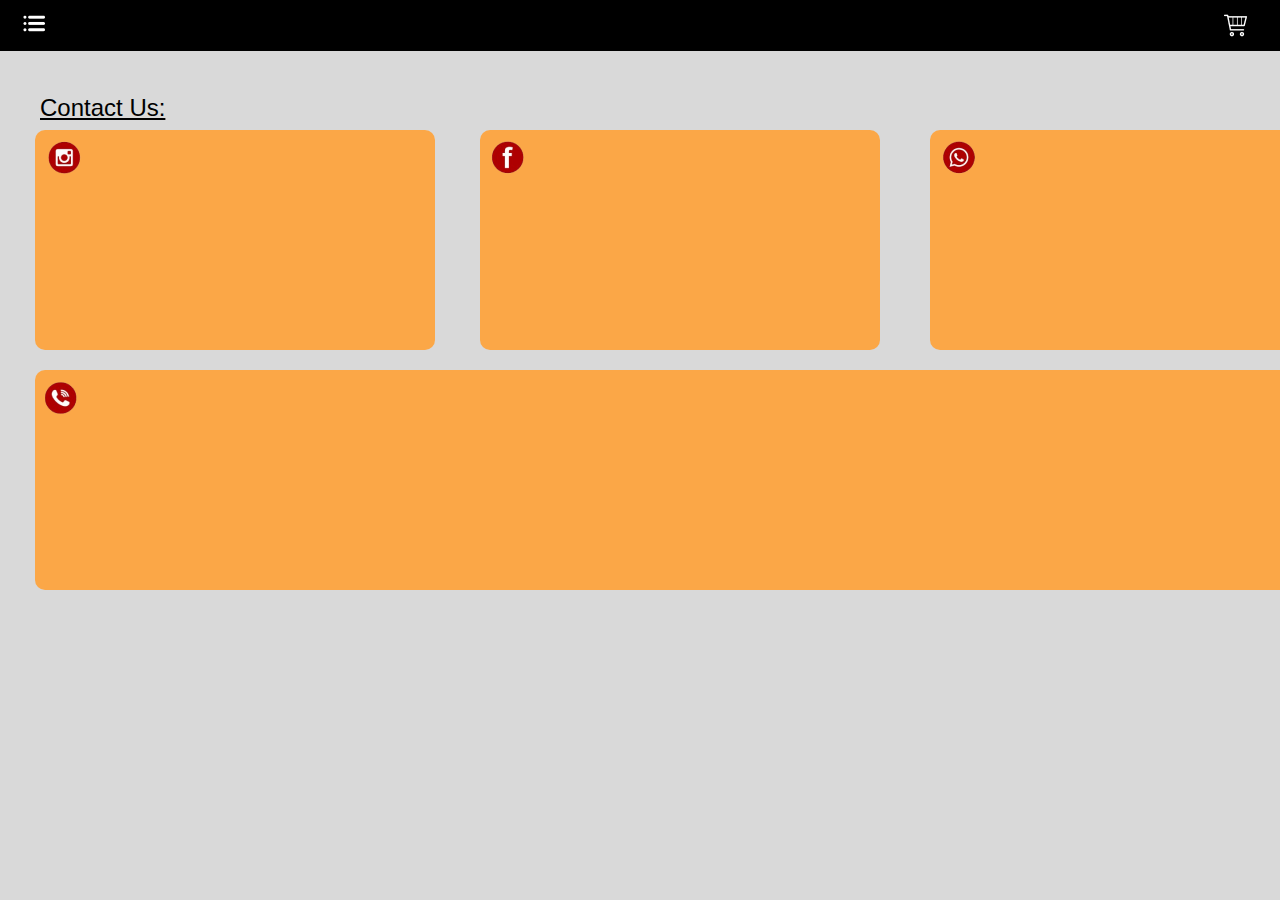
==== ict project/contact.html @ 2a140f26 "Add files via upload" ====
<!DOCTYPE html>
<html lang="en">

<head>
    <meta charset="UTF-8">
    <meta name="viewport" content="width=device-width, initial-scale=1.0">
    <link rel="stylesheet" href="styles.css">
    <title>Foodie Express</title>
</head>

<header>
  <img src="menu.png" style=" padding-left: 10px; cursor: pointer;" onclick="openNav()" >
  <a href="cart.html"><img src="cart.png" class="cart"></a>
</header>
<body>

  <p class="carttitle" style="left: 40px; top: 70px;">Contact Us:</p>

  <div class="box4" style="top: 120px; left: 25px;">
    <img src="insta.png">
  </div>

  <div class="box4" style="top:120px; left:470px;">
    <img src="facebook.png">
  </div>

  <div class="box4" style="top:120px; left:920px;">
    <img src="whatsapp.png">
</div>

<div class="box3" style="top:360px; left:25px">
    <img src="number.png">
</div>

    <div id="mySidenav" class="sidenav">
        <a href="javascript:void(0)" class="closebtn" onclick="closeNav()">&times;</a>
        <a href="index.html">Home</a>
        <a href="cart.html">Cart</a>
        <a href="about.html">About Us</a>
        <a href="contact.html">Contact Us</a>
      </div>

      <script>
        function openNav() {
          document.getElementById("mySidenav").style.width = "250px";
        }
        
        function closeNav() {
          document.getElementById("mySidenav").style.width = "0";
        }
        </script>

</body>

</html>
---- ict project/styles.css ----
body {
    font-family: 'Arial', sans-serif;
    margin: 0;
    padding: 0;
    background-color: #D9D9D9;
}

header {
    background-color: #000000;
    color: white;
    padding: 2px;
}
hr{
  height:3px;
  border-width:0;
  background-color:#000000;
  position: relative;
}

.align-left{
 margin-right: 95%;
}
.align-right{
    margin-left: 95%
}
.column {
    float: right;
    width: 20%;
    padding: 10px;
  }
  .banner{
    padding-left: 100px;
  }
  .cart{
    position: absolute;
    right: 20px;
  }
  .titlename{
    color: #000;
    font-family:Impact, Haettenschweiler, 'Arial Narrow Bold', sans-serif;
    font-size: 25px;
    font-style: normal;
    font-weight: 500;
    line-height: normal;
    position: absolute;
    top: 60px;
    right: 1200px;
  }
  .subtitletext{
    color: #000;
    font-family: Kameron;
    font-size: 20px;
    font-style: normal;
    font-weight: 700;
    line-height: normal;
    position: absolute;
    top: 100px;
    right: 1180px;
  }
  .subtitletext2{
    color: #000;
    font-family: Kameron;
    font-size: 20px;
    font-style: normal;
    font-weight: 700;
    line-height: normal;
    position: absolute;
    top: 120px;
    right: 1180px;
  }
 .todaysdeals{
    color: #000;
    font-family:Impact, Haettenschweiler, 'Arial Narrow Bold', sans-serif;
    font-size: 24px;
    font-style: normal;
    font-weight: 300;
    line-height: normal;
    position: absolute;
    right: 1200px; 
    top:295px;
 }
.deal1{
    padding-top: 45px;
    padding-left: 30px;
    padding-right: 190px;
}
.deal2{
    padding-right: 190px;
}
.prices{
    color: #000;
    font-size: 14px;
    font-style: normal;
    font-weight: 900;
    line-height: normal;
    position: absolute;
}



.sidenav {
  height: 100%;
  width: 0;
  position: fixed;
  z-index: 1;
  top: 0;
  left: 0;
  background-color: #000000;
  overflow-x: hidden;
  transition: 0.5s;
  padding-top: 60px;
}

.sidenav a {
  padding: 8px 8px 8px 32px;
  text-decoration: none;
  font-size: 25px;
  color: #e7e5e5;
  display: block;
  transition: 0.3s;
}

.sidenav a:hover {
  color: #f1f1f1;
}

.sidenav .closebtn {
  position: absolute;
  top: 0;
  right: 25px;
  font-size: 36px;
  margin-left: 50px;
}

@media screen and (max-height: 450px) {
  .sidenav {padding-top: 15px;}
  .sidenav a {font-size: 18px;}
}

.carttitle{
color: #000;
font-family:Impact, Haettenschweiler, 'Arial Narrow Bold', sans-serif;
font-size: 24px;
font-style: normal;
font-weight: 500;
line-height: normal;
text-decoration-line: underline;
position: absolute;
}

.box1 {
  background-color: #FBA747;
  width: 700px;
  height: 350px;
  padding: 10px;
  margin: 10px;
  border-radius: 10px;
  position: absolute; 
  font-family: Impact, Haettenschweiler, 'Arial Narrow Bold', sans-serif;
}
.box2 {
  background-color: #FBA747;
  width: 350px;
  height: 500px;
  padding: 10px;
  margin: 10px;
  border-radius: 10px;
  position: absolute; 
  font-family: Impact, Haettenschweiler, 'Arial Narrow Bold', sans-serif;
}
.box3 {
  background-color: #FBA747;
  width: 1280px;
  height: 200px;
  padding: 10px;
  margin: 10px;
  border-radius: 10px;
  position: absolute; 
  font-family: Impact, Haettenschweiler, 'Arial Narrow Bold', sans-serif;
  font-size: 25px;
}
.box4 {
  background-color: #FBA747;
  width: 380px;
  height: 200px;
  padding: 10px;
  margin: 10px;
  border-radius: 10px;
  position: absolute; 
  font-family: Impact, Haettenschweiler, 'Arial Narrow Bold', sans-serif;
  font-size: 25px;
}
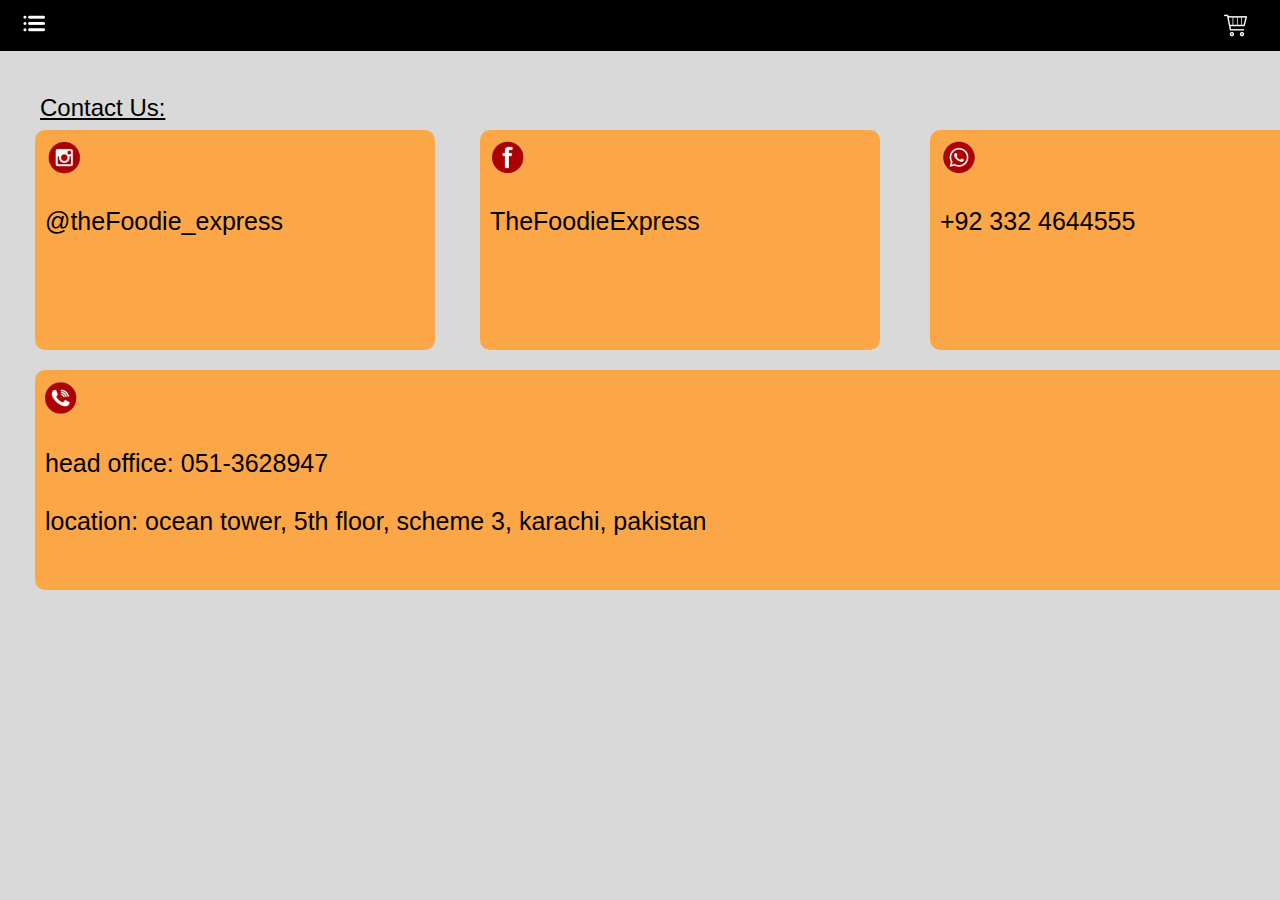
==== commit c878aac5: "Update contact.html" ====
--- a/ict project/contact.html
+++ b/ict project/contact.html
@@ -18,18 +18,26 @@
 
   <div class="box4" style="top: 120px; left: 25px;">
     <img src="insta.png">
+        <p>@theFoodie_express
+    </p>
   </div>
 
   <div class="box4" style="top:120px; left:470px;">
     <img src="facebook.png">
+       <p>TheFoodieExpress
+    </p>
   </div>
 
   <div class="box4" style="top:120px; left:920px;">
     <img src="whatsapp.png">
+       <p>+92 332 4644555
+    </p>
 </div>
 
 <div class="box3" style="top:360px; left:25px">
     <img src="number.png">
+     <p>head office: 051-3628947 <br> <br>
+location: ocean tower, 5th floor, scheme 3, karachi, pakistan</p>
 </div>
 
     <div id="mySidenav" class="sidenav">
